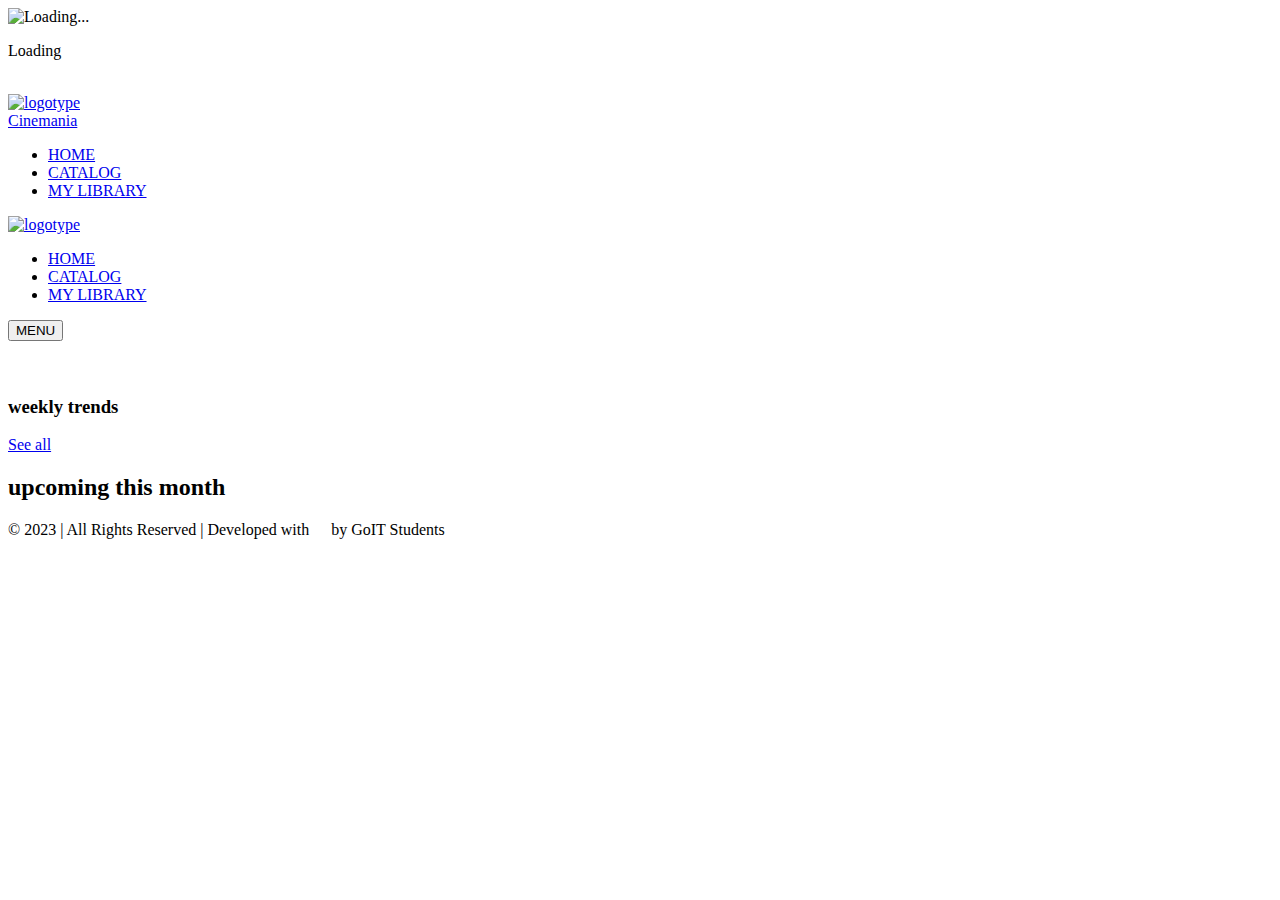
==== index.html @ 5f543f9a "Deploying to gh-pages from @ vladislav-slobodenjuk/cinemania-team-07@e1a3331bfad45e94e96f03e61f6d21d" ====
<!DOCTYPE html><html lang="ru"><head><script type="module" src="/cinemania-team-07/index.c3469de8.js"></script><script type="module" src="/cinemania-team-07/library.59b9124d.js"></script><script nomodule="" defer src="/cinemania-team-07/index.191eb735.js"></script><script nomodule="" defer src="/cinemania-team-07/library.d2145985.js"></script><meta charset="utf-8"><meta name="viewport" content="width=device-width, initial-scale=1.0"><link rel="icon" href="/cinemania-team-07/favicon.c14441ce.ico"><title>FILMOTEKA</title><link rel="preconnect" href="https://fonts.googleapis.com"><link rel="preconnect" href="https://fonts.gstatic.com" crossorigin><link href="https://fonts.googleapis.com/css2?family=Roboto:wght@400;500;700&display=swap" rel="stylesheet"><link rel="stylesheet" href="/cinemania-team-07/catalog.5332d80b.css"></head><body> <div class="loader loader--shown"> <div class="loader__container"> <img class="loader__icon" src="/cinemania-team-07/popcorn.6acb7536.gif" alt="Loading..."> <p class="loader__text">Loading</p> </div> </div>  <div class="star-template--hidden"> <svg style="width:0;height:0" xmlns="http://www.w3.org/2000/svg" viewbox="0 0 18 18"> <defs id="defs">  <linearGradient id="star-stroke" x1="3.375" x2="13.5" y1="1.625" y2="15.5" gradientunits="userSpaceOnUse"> <stop offset="0" stop-color="#f84119"></stop> <stop offset="1" stop-color="#f89f19" stop-opacity=".68"></stop> </linearGradient>  <linearGradient id="star-fill--complete" x1="2.62549" y1="1.25006" x2="13.8755" y2="16.2501" gradientunits="userSpaceOnUse"> <stop offset="0" stop-color="#f84119"></stop> <stop offset="1" stop-color="#f89f19" stop-opacity="1"></stop> </linearGradient> <symbol xmlns="http://www.w3.org/2000/svg" viewbox="0 0 18 18" id="star"> <path stroke="url(#star-stroke)" stroke-linejoin="round" d="M16.875 6.313h-6.047L9 .688 7.172 6.313H1.125l4.922 3.375-1.899 5.624L9 11.797l4.852 3.515-1.899-5.624 4.922-3.376Z"></path> </symbol>  <mask id="star-fill--partly0" class="mask"> <rect x="0" y="0" width="18" height="18" fill="white"></rect> <rect x="50%" y="0" width="18" height="18" fill="black"></rect> </mask> </defs> </svg> </div> <header class="header"> <div class="container header__container"> <a href="/cinemania-team-07/index.html" class="header__logo link"> <div class="container__logo"> <img class="logo-img" src="/cinemania-team-07/logotype-desktop.bf1312ef.png" alt="logotype"> <div class="logo-text">Cinemania</div> </div> </a> <nav class="header__nav"> <ul class="header__list list"> <li class="header__item home__current"> <a href="/cinemania-team-07/index.html" class="header__nav-link link">HOME</a> </li> <li class="header__item"> <a href="/cinemania-team-07/catalog.html" class="header__nav-link link">CATALOG</a> </li> <li class="header__item"> <a href="/cinemania-team-07/library.html" class="header__nav-link link">MY LIBRARY</a> </li> </ul>  <div class="mobile-menu"> <a href="/cinemania-team-07/index.html" class="header__logo link"> <img class="logo-img" src="/cinemania-team-07/logotype-mobile.a93668d0.png" alt="logotype"> </a> <ul class="list mobile-menu__list"> <li class="mobile-menu__item"> <a href="/cinemania-team-07/index.html" class="link mobile-menu__link">HOME</a> </li> <li class="mobile-menu__item"> <a href="/cinemania-team-07/catalog.html" class="link mobile-menu__link">CATALOG</a> </li> <li class="mobile-menu__item"> <a href="/cinemania-team-07/library.html" class="link mobile-menu__link">MY LIBRARY</a> </li> </ul> </div> </nav> <button id="menu">MENU</button>  <div class="switcher"> <span class="switcher__ball" width="18" height="18"></span> <div class="switch-icon"> <svg width="14" height="14" class="header__icon-moon"> <use href="/cinemania-team-07/symbol-defs.a87259b9.svg#icon-moon"></use> </svg> </div> <div class="switch-icon"> <svg width="14" height="14" class="header__icon-sun"> <use href="/cinemania-team-07/symbol-defs.a87259b9.svg#icon-sun"></use> </svg> </div> </div> </div>  <div id="overlay"></div> </header> <section class="hero"> <div class="hero-container" id="hero-div"> <div class="hero-info-wrap"> <div class="hero-film-title" id="hero-title"></div> <div class="stars-container"></div> <div class="hero-film-overview" id="hero-overview"></div> <div class="hero-btn-wrap" id="hero-btn-div">  </div> </div> </div> </section>  <section class="section weekly-trends-section"> <div class="main-container"> <div class="weekly-trends-section-text"> <h3 class="section-title">weekly trends</h3> <a href="/cinemania-team-07/catalog.html" class="link see-all-link">See all</a> </div> <ul class="cards-list list listListener">  </ul> </div> </section> <section> <div class="upcoming-container"> <h2 class="upcoming__title">upcoming this month</h2> <div class="upcoming-card"></div> </div> </section> <footer class="footer"> <div class="main-container"> <p class="footer__text"> &copy; 2023 | All Rights Reserved | Developed with <svg width="14" height="13"> <use href="/cinemania-team-07/sprite.09e8eaee.svg#icon-heart"></use> </svg> by GoIT Students </p> </div> </footer> <div id="modal" class="modal"> <div class="modal-content"> <span class="close-button"> <svg xmlns="http://www.w3.org/2000/svg" viewbox="0 0 10.5 10.5" width="10.5px" height="10.5px"> <path fill="#FFFFFF" d="M9.2,1.3L8.2,0.3L5.25,3.25L2.3,0.3L1.3,1.3L4.25,4.25L1.3,7.2L2.3,8.2L5.25,5.25L8.2,8.2L9.2,7.2L6.25,4.25z"></path> </svg> </span> </div> </div> <div class="scroll-up__container"> <svg class="scroll-up__icon"> <use href="/cinemania-team-07/icon-scroll-up.2f2bbae3.svg#icon-scroll-up"></use> </svg> </div> <script type="module" src="/cinemania-team-07/index.b231ac36.js"></script><script src="/cinemania-team-07/index.094a920f.js" nomodule="" defer></script> </body></html>
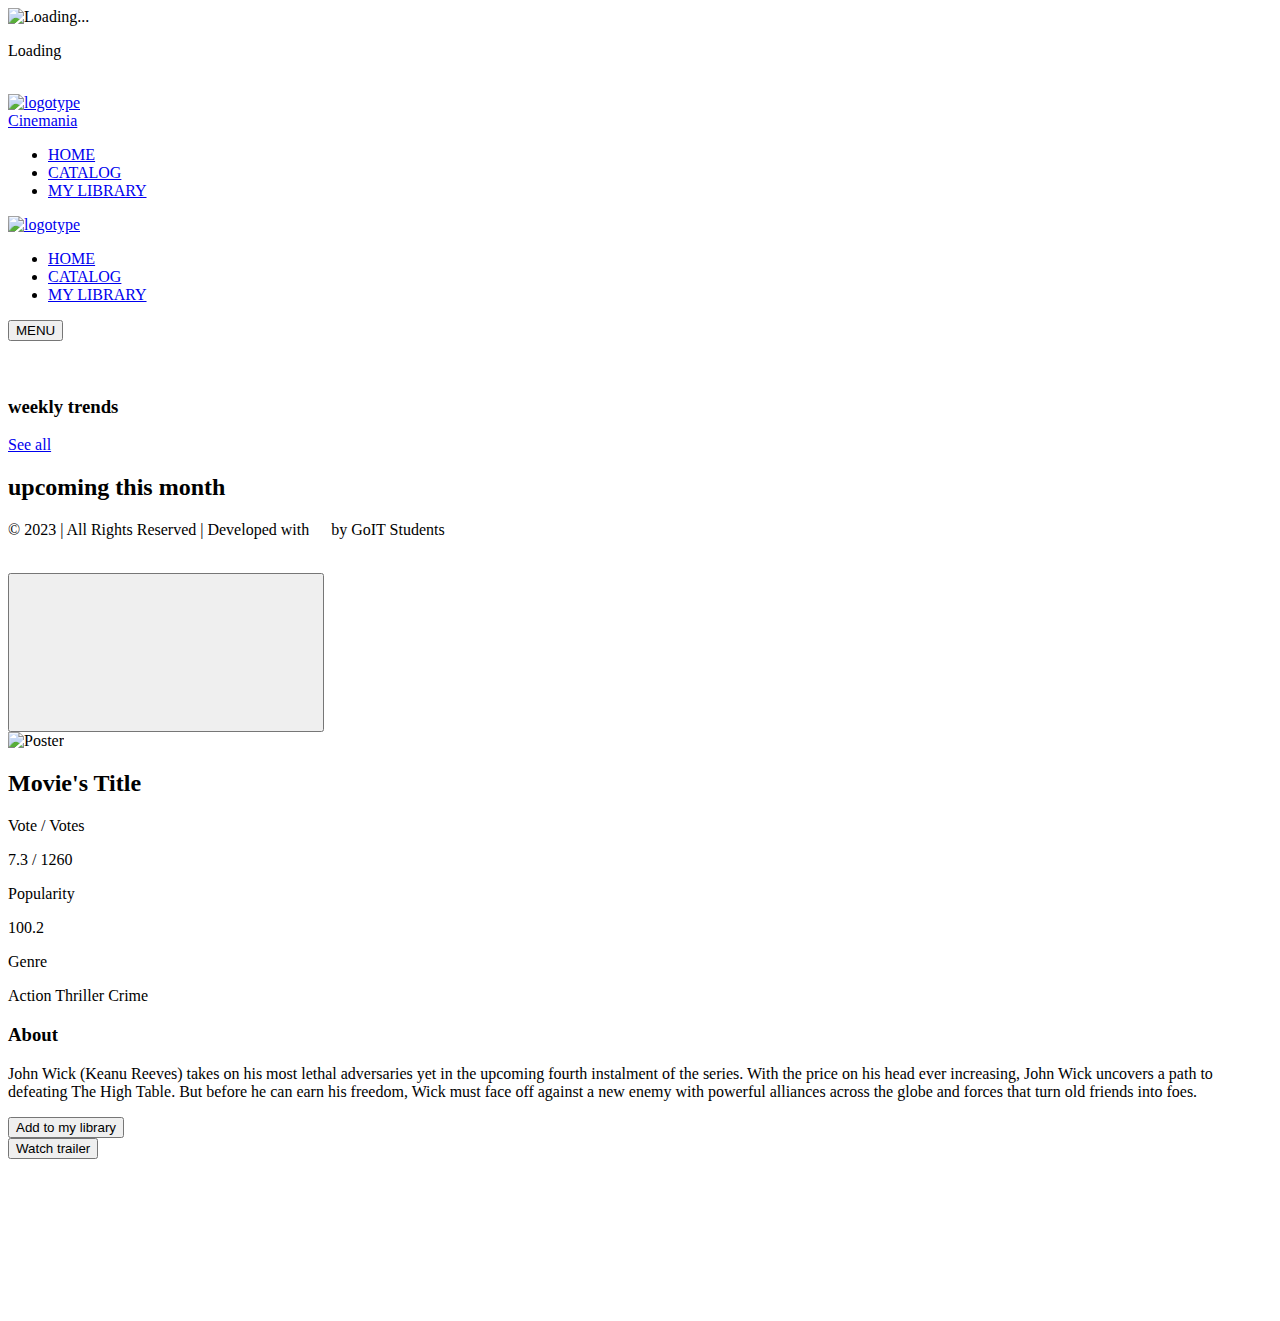
==== commit e02bc667: "Deploying to gh-pages from @ vladislav-slobodenjuk/cinemania-team-07@6f3fa829c448bea2f1abc88fffb1d15" ====
--- a/index.html
+++ b/index.html
@@ -1 +1 @@
-<!DOCTYPE html><html lang="ru"><head><script type="module" src="/cinemania-team-07/index.c3469de8.js"></script><script type="module" src="/cinemania-team-07/library.59b9124d.js"></script><script nomodule="" defer src="/cinemania-team-07/index.191eb735.js"></script><script nomodule="" defer src="/cinemania-team-07/library.d2145985.js"></script><meta charset="utf-8"><meta name="viewport" content="width=device-width, initial-scale=1.0"><link rel="icon" href="/cinemania-team-07/favicon.c14441ce.ico"><title>FILMOTEKA</title><link rel="preconnect" href="https://fonts.googleapis.com"><link rel="preconnect" href="https://fonts.gstatic.com" crossorigin><link href="https://fonts.googleapis.com/css2?family=Roboto:wght@400;500;700&display=swap" rel="stylesheet"><link rel="stylesheet" href="/cinemania-team-07/catalog.5332d80b.css"></head><body> <div class="loader loader--shown"> <div class="loader__container"> <img class="loader__icon" src="/cinemania-team-07/popcorn.6acb7536.gif" alt="Loading..."> <p class="loader__text">Loading</p> </div> </div>  <div class="star-template--hidden"> <svg style="width:0;height:0" xmlns="http://www.w3.org/2000/svg" viewbox="0 0 18 18"> <defs id="defs">  <linearGradient id="star-stroke" x1="3.375" x2="13.5" y1="1.625" y2="15.5" gradientunits="userSpaceOnUse"> <stop offset="0" stop-color="#f84119"></stop> <stop offset="1" stop-color="#f89f19" stop-opacity=".68"></stop> </linearGradient>  <linearGradient id="star-fill--complete" x1="2.62549" y1="1.25006" x2="13.8755" y2="16.2501" gradientunits="userSpaceOnUse"> <stop offset="0" stop-color="#f84119"></stop> <stop offset="1" stop-color="#f89f19" stop-opacity="1"></stop> </linearGradient> <symbol xmlns="http://www.w3.org/2000/svg" viewbox="0 0 18 18" id="star"> <path stroke="url(#star-stroke)" stroke-linejoin="round" d="M16.875 6.313h-6.047L9 .688 7.172 6.313H1.125l4.922 3.375-1.899 5.624L9 11.797l4.852 3.515-1.899-5.624 4.922-3.376Z"></path> </symbol>  <mask id="star-fill--partly0" class="mask"> <rect x="0" y="0" width="18" height="18" fill="white"></rect> <rect x="50%" y="0" width="18" height="18" fill="black"></rect> </mask> </defs> </svg> </div> <header class="header"> <div class="container header__container"> <a href="/cinemania-team-07/index.html" class="header__logo link"> <div class="container__logo"> <img class="logo-img" src="/cinemania-team-07/logotype-desktop.bf1312ef.png" alt="logotype"> <div class="logo-text">Cinemania</div> </div> </a> <nav class="header__nav"> <ul class="header__list list"> <li class="header__item home__current"> <a href="/cinemania-team-07/index.html" class="header__nav-link link">HOME</a> </li> <li class="header__item"> <a href="/cinemania-team-07/catalog.html" class="header__nav-link link">CATALOG</a> </li> <li class="header__item"> <a href="/cinemania-team-07/library.html" class="header__nav-link link">MY LIBRARY</a> </li> </ul>  <div class="mobile-menu"> <a href="/cinemania-team-07/index.html" class="header__logo link"> <img class="logo-img" src="/cinemania-team-07/logotype-mobile.a93668d0.png" alt="logotype"> </a> <ul class="list mobile-menu__list"> <li class="mobile-menu__item"> <a href="/cinemania-team-07/index.html" class="link mobile-menu__link">HOME</a> </li> <li class="mobile-menu__item"> <a href="/cinemania-team-07/catalog.html" class="link mobile-menu__link">CATALOG</a> </li> <li class="mobile-menu__item"> <a href="/cinemania-team-07/library.html" class="link mobile-menu__link">MY LIBRARY</a> </li> </ul> </div> </nav> <button id="menu">MENU</button>  <div class="switcher"> <span class="switcher__ball" width="18" height="18"></span> <div class="switch-icon"> <svg width="14" height="14" class="header__icon-moon"> <use href="/cinemania-team-07/symbol-defs.a87259b9.svg#icon-moon"></use> </svg> </div> <div class="switch-icon"> <svg width="14" height="14" class="header__icon-sun"> <use href="/cinemania-team-07/symbol-defs.a87259b9.svg#icon-sun"></use> </svg> </div> </div> </div>  <div id="overlay"></div> </header> <section class="hero"> <div class="hero-container" id="hero-div"> <div class="hero-info-wrap"> <div class="hero-film-title" id="hero-title"></div> <div class="stars-container"></div> <div class="hero-film-overview" id="hero-overview"></div> <div class="hero-btn-wrap" id="hero-btn-div">  </div> </div> </div> </section>  <section class="section weekly-trends-section"> <div class="main-container"> <div class="weekly-trends-section-text"> <h3 class="section-title">weekly trends</h3> <a href="/cinemania-team-07/catalog.html" class="link see-all-link">See all</a> </div> <ul class="cards-list list listListener">  </ul> </div> </section> <section> <div class="upcoming-container"> <h2 class="upcoming__title">upcoming this month</h2> <div class="upcoming-card"></div> </div> </section> <footer class="footer"> <div class="main-container"> <p class="footer__text"> &copy; 2023 | All Rights Reserved | Developed with <svg width="14" height="13"> <use href="/cinemania-team-07/sprite.09e8eaee.svg#icon-heart"></use> </svg> by GoIT Students </p> </div> </footer> <div id="modal" class="modal"> <div class="modal-content"> <span class="close-button"> <svg xmlns="http://www.w3.org/2000/svg" viewbox="0 0 10.5 10.5" width="10.5px" height="10.5px"> <path fill="#FFFFFF" d="M9.2,1.3L8.2,0.3L5.25,3.25L2.3,0.3L1.3,1.3L4.25,4.25L1.3,7.2L2.3,8.2L5.25,5.25L8.2,8.2L9.2,7.2L6.25,4.25z"></path> </svg> </span> </div> </div> <div class="scroll-up__container"> <svg class="scroll-up__icon"> <use href="/cinemania-team-07/icon-scroll-up.2f2bbae3.svg#icon-scroll-up"></use> </svg> </div> <script type="module" src="/cinemania-team-07/index.b231ac36.js"></script><script src="/cinemania-team-07/index.094a920f.js" nomodule="" defer></script> </body></html>+<!DOCTYPE html><html lang="ru"><head><script type="module" src="/cinemania-team-07/index.e8dcbf23.js"></script><script type="module" src="/cinemania-team-07/library.a6be7be4.js"></script><script nomodule="" defer src="/cinemania-team-07/index.f220699e.js"></script><script nomodule="" defer src="/cinemania-team-07/library.711d121b.js"></script><meta charset="utf-8"><meta name="viewport" content="width=device-width, initial-scale=1.0"><link rel="icon" href="/cinemania-team-07/favicon.c14441ce.ico"><title>FILMOTEKA</title><link rel="preconnect" href="https://fonts.googleapis.com"><link rel="preconnect" href="https://fonts.gstatic.com" crossorigin><link href="https://fonts.googleapis.com/css2?family=Roboto:wght@400;500;700&display=swap" rel="stylesheet"><link rel="stylesheet" href="/cinemania-team-07/catalog.4c842eb0.css"></head><body> <div class="loader loader--shown"> <div class="loader__container"> <img class="loader__icon" src="/cinemania-team-07/popcorn.6acb7536.gif" alt="Loading..."> <p class="loader__text">Loading</p> </div> </div>  <div class="star-template--hidden"> <svg style="width:0;height:0" xmlns="http://www.w3.org/2000/svg" viewbox="0 0 18 18"> <defs id="defs">  <linearGradient id="star-stroke" x1="3.375" x2="13.5" y1="1.625" y2="15.5" gradientunits="userSpaceOnUse"> <stop offset="0" stop-color="#f84119"></stop> <stop offset="1" stop-color="#f89f19" stop-opacity=".68"></stop> </linearGradient>  <linearGradient id="star-fill--complete" x1="2.62549" y1="1.25006" x2="13.8755" y2="16.2501" gradientunits="userSpaceOnUse"> <stop offset="0" stop-color="#f84119"></stop> <stop offset="1" stop-color="#f89f19" stop-opacity="1"></stop> </linearGradient> <symbol xmlns="http://www.w3.org/2000/svg" viewbox="0 0 18 18" id="star"> <path stroke="url(#star-stroke)" stroke-linejoin="round" d="M16.875 6.313h-6.047L9 .688 7.172 6.313H1.125l4.922 3.375-1.899 5.624L9 11.797l4.852 3.515-1.899-5.624 4.922-3.376Z"></path> </symbol>  <mask id="star-fill--partly0" class="mask"> <rect x="0" y="0" width="18" height="18" fill="white"></rect> <rect x="50%" y="0" width="18" height="18" fill="black"></rect> </mask> </defs> </svg> </div> <header class="header"> <div class="container header__container"> <a href="/cinemania-team-07/index.html" class="header__logo link"> <div class="container__logo"> <img class="logo-img" src="/cinemania-team-07/logotype-desktop.bf1312ef.png" alt="logotype"> <div class="logo-text">Cinemania</div> </div> </a> <nav class="header__nav"> <ul class="header__list list"> <li class="header__item home__current"> <a href="/cinemania-team-07/index.html" class="header__nav-link link">HOME</a> </li> <li class="header__item"> <a href="/cinemania-team-07/catalog.html" class="header__nav-link link">CATALOG</a> </li> <li class="header__item"> <a href="/cinemania-team-07/library.html" class="header__nav-link link">MY LIBRARY</a> </li> </ul>  <div class="mobile-menu"> <a href="/cinemania-team-07/index.html" class="header__logo link"> <img class="logo-img" src="/cinemania-team-07/logotype-mobile.a93668d0.png" alt="logotype"> </a> <ul class="list mobile-menu__list"> <li class="mobile-menu__item"> <a href="/cinemania-team-07/index.html" class="link mobile-menu__link">HOME</a> </li> <li class="mobile-menu__item"> <a href="/cinemania-team-07/catalog.html" class="link mobile-menu__link">CATALOG</a> </li> <li class="mobile-menu__item"> <a href="/cinemania-team-07/library.html" class="link mobile-menu__link">MY LIBRARY</a> </li> </ul> </div> </nav> <button id="menu">MENU</button>  <div class="switcher"> <span class="switcher__ball" width="18" height="18"></span> <div class="switch-icon"> <svg width="14" height="14" class="header__icon-moon"> <use href="/cinemania-team-07/symbol-defs.a87259b9.svg#icon-moon"></use> </svg> </div> <div class="switch-icon"> <svg width="14" height="14" class="header__icon-sun"> <use href="/cinemania-team-07/symbol-defs.a87259b9.svg#icon-sun"></use> </svg> </div> </div> </div>  <div id="overlay"></div> </header> <section class="hero"> <div class="hero-container" id="hero-div"> <div class="hero-info-wrap"> <div class="hero-film-title" id="hero-title"></div> <div class="stars-container"></div> <div class="hero-film-overview" id="hero-overview"></div> <div class="hero-btn-wrap" id="hero-btn-div">  </div> </div> </div> </section>  <section class="section weekly-trends-section"> <div class="main-container"> <div class="weekly-trends-section-text"> <h3 class="section-title">weekly trends</h3> <a href="/cinemania-team-07/catalog.html" class="link see-all-link">See all</a> </div> <ul class="cards-list list listListener">  </ul> </div> </section> <section> <div class="upcoming-container"> <h2 class="upcoming__title">upcoming this month</h2> <div class="upcoming-card"></div> </div> </section> <footer class="footer"> <div class="main-container"> <p class="footer__text"> &copy; 2023 | All Rights Reserved | Developed with <svg width="14" height="13"> <use href="/cinemania-team-07/sprite.09e8eaee.svg#icon-heart"></use> </svg> by GoIT Students </p> </div> </footer> <div id="modal" class="modal"> <div class="modal-content"> <span class="close-button"> <svg xmlns="http://www.w3.org/2000/svg" viewbox="0 0 10.5 10.5" width="10.5px" height="10.5px"> <path fill="#FFFFFF" d="M9.2,1.3L8.2,0.3L5.25,3.25L2.3,0.3L1.3,1.3L4.25,4.25L1.3,7.2L2.3,8.2L5.25,5.25L8.2,8.2L9.2,7.2L6.25,4.25z"></path> </svg> </span> </div> </div> <div class="modal__backdrop modal__backdrop--hide"> <article class="modal__container"> <button class="modal__button-close" type="button"> <svg class="button-close__icon" aria-label="Close modal window"> <use href="/cinemania-team-07/modal-sprite.4423254d.svg#icon-close"></use> </svg> </button> <div class="modal__wrapper"> <img class="modal__poster" src="/cinemania-team-07/default.8ee56845.jpg" alt="Poster"> <div class="modal__description"> <h2 class="modal__title">Movie's Title</h2> <div class="modal__stats"> <div class="stats__row"> <p class="stats__name">Vote / Votes</p> <p class="stats__data"> <span class="stats__data-votes">7.3</span> <span class="stats__data-separator"> / </span> <span class="stats__data-votes">1260</span> </p> </div> <div class="stats__row"> <p class="stats__name">Popularity</p> <p class="stats__data">100.2</p> </div> <div class="stats__row"> <p class="stats__name">Genre</p> <p class="stats__data">Action Thriller Crime</p> </div> </div> <h3 class="modal__about">About</h3> <p class="modal__text">John Wick (Keanu Reeves) takes on his most lethal adversaries yet in the upcoming fourth instalment of the series. With the price on his head ever increasing, John Wick uncovers a path to defeating The High Table. But before he can earn his freedom, Wick must face off against a new enemy with powerful alliances across the globe and forces that turn old friends into foes.</p> <div class="modal__buttons-wrapper"> <div class="modal__button-border"> <button class="modal__button--filled" type="button">Add to my library</button> </div> <div class="modal__button-border"> <button class="modal__button--outlined" type="button">Watch trailer</button> </div> </div> </div> </div> </article> </div> <div class="scroll-up__container"> <svg class="scroll-up__icon"> <use href="/cinemania-team-07/icon-scroll-up.2f2bbae3.svg#icon-scroll-up"></use> </svg> </div> <script type="module" src="/cinemania-team-07/index.803a9c81.js"></script><script src="/cinemania-team-07/index.b9b399a5.js" nomodule="" defer></script> </body></html>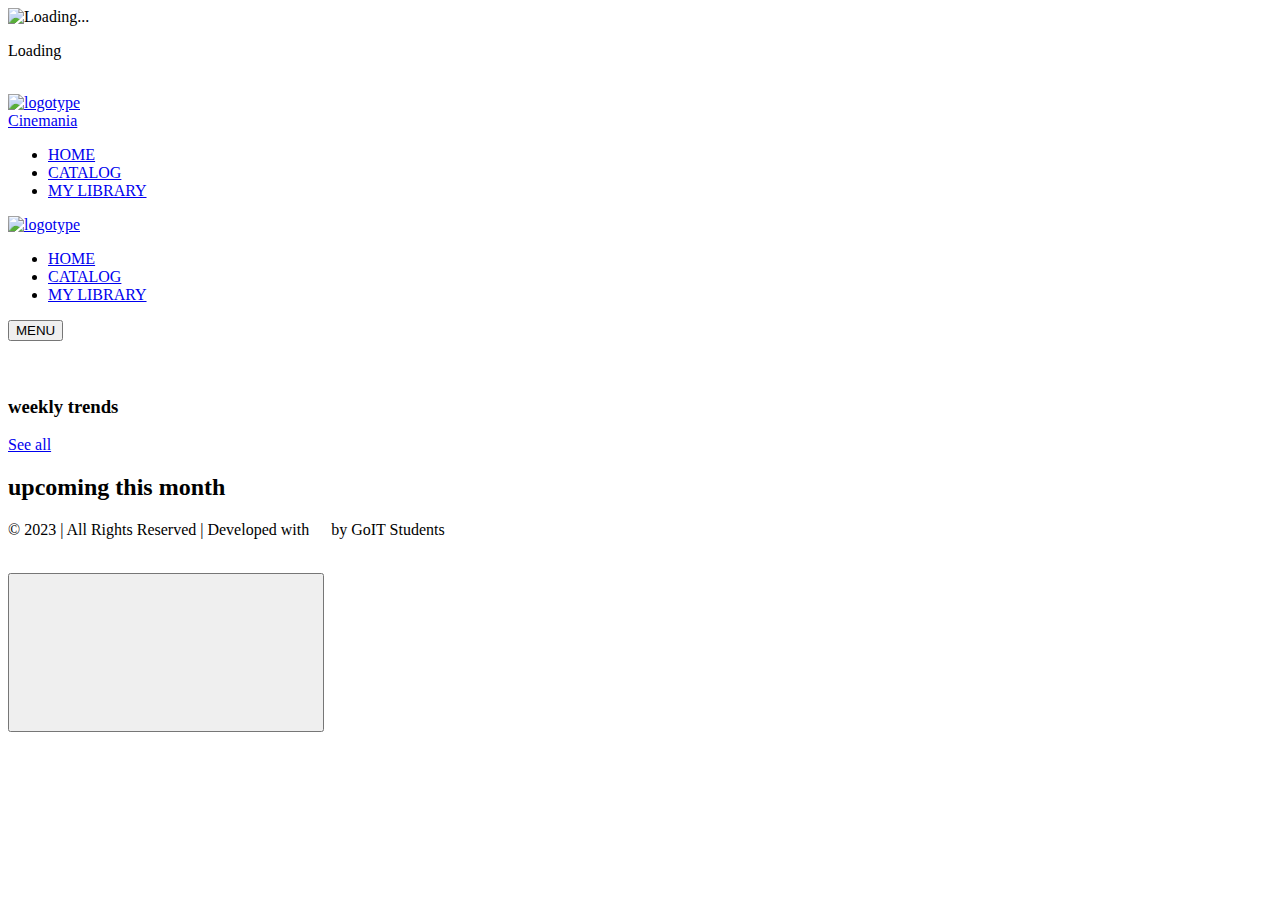
==== commit 4eb012a5: "Deploying to gh-pages from @ vladislav-slobodenjuk/cinemania-team-07@c08e24e495f098e8f70400fd7c6fdf0" ====
--- a/index.html
+++ b/index.html
@@ -1 +1 @@
-<!DOCTYPE html><html lang="ru"><head><script type="module" src="/cinemania-team-07/index.e8dcbf23.js"></script><script type="module" src="/cinemania-team-07/library.a6be7be4.js"></script><script nomodule="" defer src="/cinemania-team-07/index.f220699e.js"></script><script nomodule="" defer src="/cinemania-team-07/library.711d121b.js"></script><meta charset="utf-8"><meta name="viewport" content="width=device-width, initial-scale=1.0"><link rel="icon" href="/cinemania-team-07/favicon.c14441ce.ico"><title>FILMOTEKA</title><link rel="preconnect" href="https://fonts.googleapis.com"><link rel="preconnect" href="https://fonts.gstatic.com" crossorigin><link href="https://fonts.googleapis.com/css2?family=Roboto:wght@400;500;700&display=swap" rel="stylesheet"><link rel="stylesheet" href="/cinemania-team-07/catalog.4c842eb0.css"></head><body> <div class="loader loader--shown"> <div class="loader__container"> <img class="loader__icon" src="/cinemania-team-07/popcorn.6acb7536.gif" alt="Loading..."> <p class="loader__text">Loading</p> </div> </div>  <div class="star-template--hidden"> <svg style="width:0;height:0" xmlns="http://www.w3.org/2000/svg" viewbox="0 0 18 18"> <defs id="defs">  <linearGradient id="star-stroke" x1="3.375" x2="13.5" y1="1.625" y2="15.5" gradientunits="userSpaceOnUse"> <stop offset="0" stop-color="#f84119"></stop> <stop offset="1" stop-color="#f89f19" stop-opacity=".68"></stop> </linearGradient>  <linearGradient id="star-fill--complete" x1="2.62549" y1="1.25006" x2="13.8755" y2="16.2501" gradientunits="userSpaceOnUse"> <stop offset="0" stop-color="#f84119"></stop> <stop offset="1" stop-color="#f89f19" stop-opacity="1"></stop> </linearGradient> <symbol xmlns="http://www.w3.org/2000/svg" viewbox="0 0 18 18" id="star"> <path stroke="url(#star-stroke)" stroke-linejoin="round" d="M16.875 6.313h-6.047L9 .688 7.172 6.313H1.125l4.922 3.375-1.899 5.624L9 11.797l4.852 3.515-1.899-5.624 4.922-3.376Z"></path> </symbol>  <mask id="star-fill--partly0" class="mask"> <rect x="0" y="0" width="18" height="18" fill="white"></rect> <rect x="50%" y="0" width="18" height="18" fill="black"></rect> </mask> </defs> </svg> </div> <header class="header"> <div class="container header__container"> <a href="/cinemania-team-07/index.html" class="header__logo link"> <div class="container__logo"> <img class="logo-img" src="/cinemania-team-07/logotype-desktop.bf1312ef.png" alt="logotype"> <div class="logo-text">Cinemania</div> </div> </a> <nav class="header__nav"> <ul class="header__list list"> <li class="header__item home__current"> <a href="/cinemania-team-07/index.html" class="header__nav-link link">HOME</a> </li> <li class="header__item"> <a href="/cinemania-team-07/catalog.html" class="header__nav-link link">CATALOG</a> </li> <li class="header__item"> <a href="/cinemania-team-07/library.html" class="header__nav-link link">MY LIBRARY</a> </li> </ul>  <div class="mobile-menu"> <a href="/cinemania-team-07/index.html" class="header__logo link"> <img class="logo-img" src="/cinemania-team-07/logotype-mobile.a93668d0.png" alt="logotype"> </a> <ul class="list mobile-menu__list"> <li class="mobile-menu__item"> <a href="/cinemania-team-07/index.html" class="link mobile-menu__link">HOME</a> </li> <li class="mobile-menu__item"> <a href="/cinemania-team-07/catalog.html" class="link mobile-menu__link">CATALOG</a> </li> <li class="mobile-menu__item"> <a href="/cinemania-team-07/library.html" class="link mobile-menu__link">MY LIBRARY</a> </li> </ul> </div> </nav> <button id="menu">MENU</button>  <div class="switcher"> <span class="switcher__ball" width="18" height="18"></span> <div class="switch-icon"> <svg width="14" height="14" class="header__icon-moon"> <use href="/cinemania-team-07/symbol-defs.a87259b9.svg#icon-moon"></use> </svg> </div> <div class="switch-icon"> <svg width="14" height="14" class="header__icon-sun"> <use href="/cinemania-team-07/symbol-defs.a87259b9.svg#icon-sun"></use> </svg> </div> </div> </div>  <div id="overlay"></div> </header> <section class="hero"> <div class="hero-container" id="hero-div"> <div class="hero-info-wrap"> <div class="hero-film-title" id="hero-title"></div> <div class="stars-container"></div> <div class="hero-film-overview" id="hero-overview"></div> <div class="hero-btn-wrap" id="hero-btn-div">  </div> </div> </div> </section>  <section class="section weekly-trends-section"> <div class="main-container"> <div class="weekly-trends-section-text"> <h3 class="section-title">weekly trends</h3> <a href="/cinemania-team-07/catalog.html" class="link see-all-link">See all</a> </div> <ul class="cards-list list listListener">  </ul> </div> </section> <section> <div class="upcoming-container"> <h2 class="upcoming__title">upcoming this month</h2> <div class="upcoming-card"></div> </div> </section> <footer class="footer"> <div class="main-container"> <p class="footer__text"> &copy; 2023 | All Rights Reserved | Developed with <svg width="14" height="13"> <use href="/cinemania-team-07/sprite.09e8eaee.svg#icon-heart"></use> </svg> by GoIT Students </p> </div> </footer> <div id="modal" class="modal"> <div class="modal-content"> <span class="close-button"> <svg xmlns="http://www.w3.org/2000/svg" viewbox="0 0 10.5 10.5" width="10.5px" height="10.5px"> <path fill="#FFFFFF" d="M9.2,1.3L8.2,0.3L5.25,3.25L2.3,0.3L1.3,1.3L4.25,4.25L1.3,7.2L2.3,8.2L5.25,5.25L8.2,8.2L9.2,7.2L6.25,4.25z"></path> </svg> </span> </div> </div> <div class="modal__backdrop modal__backdrop--hide"> <article class="modal__container"> <button class="modal__button-close" type="button"> <svg class="button-close__icon" aria-label="Close modal window"> <use href="/cinemania-team-07/modal-sprite.4423254d.svg#icon-close"></use> </svg> </button> <div class="modal__wrapper"> <img class="modal__poster" src="/cinemania-team-07/default.8ee56845.jpg" alt="Poster"> <div class="modal__description"> <h2 class="modal__title">Movie's Title</h2> <div class="modal__stats"> <div class="stats__row"> <p class="stats__name">Vote / Votes</p> <p class="stats__data"> <span class="stats__data-votes">7.3</span> <span class="stats__data-separator"> / </span> <span class="stats__data-votes">1260</span> </p> </div> <div class="stats__row"> <p class="stats__name">Popularity</p> <p class="stats__data">100.2</p> </div> <div class="stats__row"> <p class="stats__name">Genre</p> <p class="stats__data">Action Thriller Crime</p> </div> </div> <h3 class="modal__about">About</h3> <p class="modal__text">John Wick (Keanu Reeves) takes on his most lethal adversaries yet in the upcoming fourth instalment of the series. With the price on his head ever increasing, John Wick uncovers a path to defeating The High Table. But before he can earn his freedom, Wick must face off against a new enemy with powerful alliances across the globe and forces that turn old friends into foes.</p> <div class="modal__buttons-wrapper"> <div class="modal__button-border"> <button class="modal__button--filled" type="button">Add to my library</button> </div> <div class="modal__button-border"> <button class="modal__button--outlined" type="button">Watch trailer</button> </div> </div> </div> </div> </article> </div> <div class="scroll-up__container"> <svg class="scroll-up__icon"> <use href="/cinemania-team-07/icon-scroll-up.2f2bbae3.svg#icon-scroll-up"></use> </svg> </div> <script type="module" src="/cinemania-team-07/index.803a9c81.js"></script><script src="/cinemania-team-07/index.b9b399a5.js" nomodule="" defer></script> </body></html>+<!DOCTYPE html><html lang="ru"><head><script type="module" src="/cinemania-team-07/index.46edaa84.js"></script><script type="module" src="/cinemania-team-07/library.e47cd3fe.js"></script><script nomodule="" defer src="/cinemania-team-07/index.6bd40d58.js"></script><script nomodule="" defer src="/cinemania-team-07/library.67c39d4a.js"></script><meta charset="utf-8"><meta name="viewport" content="width=device-width, initial-scale=1.0"><link rel="icon" href="/cinemania-team-07/favicon.c14441ce.ico"><title>FILMOTEKA</title><link rel="preconnect" href="https://fonts.googleapis.com"><link rel="preconnect" href="https://fonts.gstatic.com" crossorigin><link href="https://fonts.googleapis.com/css2?family=Roboto:wght@400;500;700&display=swap" rel="stylesheet"><link rel="stylesheet" href="/cinemania-team-07/catalog.44905872.css"></head><body> <div class="loader loader--shown"> <div class="loader__container"> <img class="loader__icon" src="/cinemania-team-07/popcorn.6acb7536.gif" alt="Loading..."> <p class="loader__text">Loading</p> </div> </div>  <div class="star-template--hidden"> <svg style="width:0;height:0" xmlns="http://www.w3.org/2000/svg" viewbox="0 0 18 18"> <defs id="defs">  <linearGradient id="star-stroke" x1="3.375" x2="13.5" y1="1.625" y2="15.5" gradientunits="userSpaceOnUse"> <stop offset="0" stop-color="#f84119"></stop> <stop offset="1" stop-color="#f89f19" stop-opacity=".68"></stop> </linearGradient>  <linearGradient id="star-fill--complete" x1="2.62549" y1="1.25006" x2="13.8755" y2="16.2501" gradientunits="userSpaceOnUse"> <stop offset="0" stop-color="#f84119"></stop> <stop offset="1" stop-color="#f89f19" stop-opacity="1"></stop> </linearGradient> <symbol xmlns="http://www.w3.org/2000/svg" viewbox="0 0 18 18" id="star"> <path stroke="url(#star-stroke)" stroke-linejoin="round" d="M16.875 6.313h-6.047L9 .688 7.172 6.313H1.125l4.922 3.375-1.899 5.624L9 11.797l4.852 3.515-1.899-5.624 4.922-3.376Z"></path> </symbol>  <mask id="star-fill--partly0" class="mask"> <rect x="0" y="0" width="18" height="18" fill="white"></rect> <rect x="50%" y="0" width="18" height="18" fill="black"></rect> </mask> </defs> </svg> </div> <header class="header"> <div class="container header__container"> <a href="/cinemania-team-07/index.html" class="header__logo link"> <div class="container__logo"> <img class="logo-img" src="/cinemania-team-07/logotype-desktop.bf1312ef.png" alt="logotype"> <div class="logo-text">Cinemania</div> </div> </a> <nav class="header__nav"> <ul class="header__list list"> <li class="header__item home__current"> <a href="/cinemania-team-07/index.html" class="header__nav-link link">HOME</a> </li> <li class="header__item"> <a href="/cinemania-team-07/catalog.html" class="header__nav-link link">CATALOG</a> </li> <li class="header__item"> <a href="/cinemania-team-07/library.html" class="header__nav-link link">MY LIBRARY</a> </li> </ul>  <div class="mobile-menu"> <a href="/cinemania-team-07/index.html" class="header__logo link"> <img class="logo-img" src="/cinemania-team-07/logotype-mobile.a93668d0.png" alt="logotype"> </a> <ul class="list mobile-menu__list"> <li class="mobile-menu__item"> <a href="/cinemania-team-07/index.html" class="link mobile-menu__link">HOME</a> </li> <li class="mobile-menu__item"> <a href="/cinemania-team-07/catalog.html" class="link mobile-menu__link">CATALOG</a> </li> <li class="mobile-menu__item"> <a href="/cinemania-team-07/library.html" class="link mobile-menu__link">MY LIBRARY</a> </li> </ul> </div> </nav> <button id="menu">MENU</button>  <div class="switcher"> <span class="switcher__ball" width="18" height="18"></span> <div class="switch-icon"> <svg width="14" height="14" class="header__icon-moon"> <use href="/cinemania-team-07/symbol-defs.a87259b9.svg#icon-moon"></use> </svg> </div> <div class="switch-icon"> <svg width="14" height="14" class="header__icon-sun"> <use href="/cinemania-team-07/symbol-defs.a87259b9.svg#icon-sun"></use> </svg> </div> </div> </div>  <div id="overlay"></div> </header> <section class="hero"> <div class="hero-container" id="hero-div"> <div class="hero-info-wrap"> <div class="hero-film-title" id="hero-title"></div> <div class="stars-container"></div> <div class="hero-film-overview" id="hero-overview"></div> <div class="hero-btn-wrap" id="hero-btn-div">  </div> </div> </div> </section>  <section class="section weekly-trends-section"> <div class="main-container"> <div class="weekly-trends-section-text"> <h3 class="section-title">weekly trends</h3> <a href="/cinemania-team-07/catalog.html" class="link see-all-link">See all</a> </div> <ul class="cards-list list listListener">  </ul> </div> </section> <section> <div class="upcoming-container"> <h2 class="upcoming__title">upcoming this month</h2> <div class="upcoming-card"></div> </div> </section> <footer class="footer"> <div class="main-container"> <p class="footer__text"> &copy; 2023 | All Rights Reserved | Developed with <svg width="14" height="13"> <use href="/cinemania-team-07/sprite.09e8eaee.svg#icon-heart"></use> </svg> by GoIT Students </p> </div> </footer> <div id="modal" class="modal"> <div class="modal-content"> <span class="close-button"> <svg xmlns="http://www.w3.org/2000/svg" viewbox="0 0 10.5 10.5" width="10.5px" height="10.5px"> <path fill="#FFFFFF" d="M9.2,1.3L8.2,0.3L5.25,3.25L2.3,0.3L1.3,1.3L4.25,4.25L1.3,7.2L2.3,8.2L5.25,5.25L8.2,8.2L9.2,7.2L6.25,4.25z"></path> </svg> </span> </div> </div> <div class="modal__backdrop modal__backdrop--hide"> <article class="modal__container"> <button class="modal__button-close" type="button"> <svg class="button-close__icon" aria-label="Close modal window"> <use href="/cinemania-team-07/modal-sprite.4423254d.svg#icon-close"></use> </svg> </button> <div class="modal__wrapper">  </div> </article> </div> <div class="scroll-up__container"> <svg class="scroll-up__icon"> <use href="/cinemania-team-07/icon-scroll-up.2f2bbae3.svg#icon-scroll-up"></use> </svg> </div> <script type="module" src="/cinemania-team-07/index.aaba44d4.js"></script><script src="/cinemania-team-07/index.9479b24f.js" nomodule="" defer></script> </body></html>